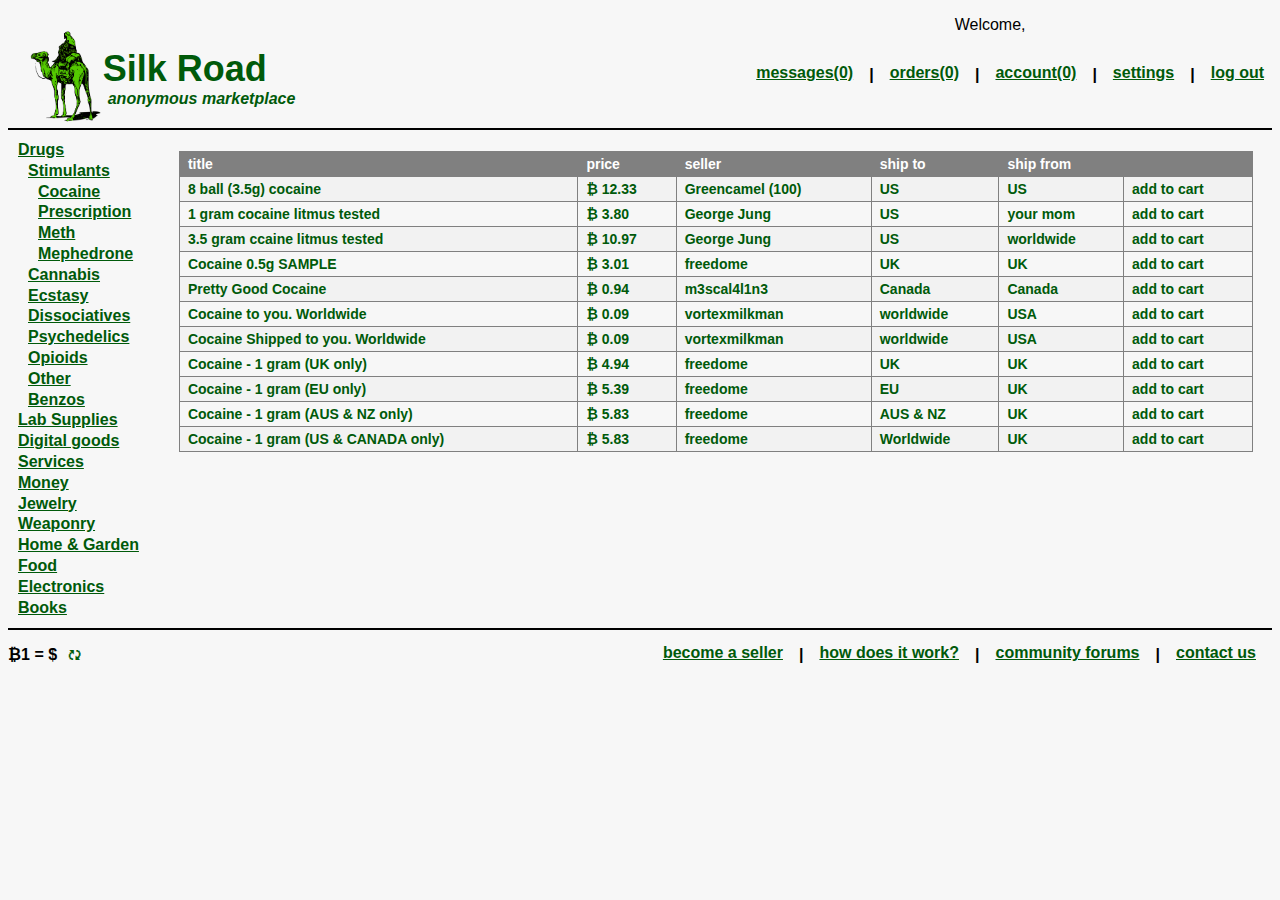
==== index.html @ ee255ea8 "Rename silkroad.html to index.html" ====
<!DOCTYPE html>
<html>
<head>
    <meta charset="utf-8">
    <title>Silk Road Museum</title>
    <link href="style.css" rel="stylesheet" type="text/css">
</head>
<body>
  <header>
  <div class="header">
    <img src="silkroadlogo.png" alt="Logo">
  </div>
    <h1>Silk Road</h1>
    <br>
    <br>
    <h2>anonymous marketplace</h2>
  <div class="header-right">
  <p style="color:black;font-weight:normal;text-align:center;">Welcome,</p>
  <ul class="menu">
    <li><a href="#">messages(0)</a></li>
    <p style="color:black;">|</p>
    <li><a href="#">orders(0)</a></li>
    <p style="color:black;">|</p>
    <li><a href="#">account(0)</a></li>
    <p style="color:black;">|</p>
    <li><a href="#">settings</a></li>
    <p style="color:black;">|</p>
    <li><a href="#">log out</a></li>
  </ul>
  </div>
  </header>
  <div class="header-line"></div>
   <ul class="products">
    <li><a href="#">Drugs</a></li>
        <ul class="subproducts">
        <li><a href="#">Stimulants</a></li>
                <ul class="subproducts">
                <li><a href="#">Cocaine</a></li>
                <li><a href="#">Prescription</a></li>
                <li><a href="#">Meth</a></li>
                <li><a href="#">Mephedrone</a></li>
                </ul>
        <li><a href="#">Cannabis</a></li>
        <li><a href="#">Ecstasy</a></li>
        <li><a href="#">Dissociatives</a></li>
        <li><a href="#">Psychedelics</a></li>
        <li><a href="#">Opioids</a></li>
        <li><a href="#">Other</a></li>
        <li><a href="#">Benzos</a></li>
        </ul>
    <li><a href="#">Lab Supplies</a></li>
    <li><a href="#">Digital goods</a></li>
    <li><a href="#">Services</a></li>
    <li><a href="#">Money</a></li>
    <li><a href="#">Jewelry</a></li>
    <li><a href="#">Weaponry</a></li>
    <li><a href="#">Home & Garden</a></li>
    <li><a href="#">Food</a></li>
    <li><a href="#">Electronics</a></li>
    <li><a href="#">Books</a></li>

  </ul>
    <table>
    <tr>
      <th>title</th>
      <th>price</th>
      <th>seller</th>
      <th>ship to</th>
      <th>ship from</th>
      <th></th>
    </br>
    <tr>
      <td>8 ball (3.5g) cocaine</td>
      <td>₿ 12.33</td>
      <td>Greencamel (100)</td>
      <td>US</td>
      <td>US</td>
      <td>add to cart</td>
    </tr>
    <tr>
      <td>1 gram cocaine litmus tested</td>
      <td>₿ 3.80</td>
      <td>George Jung</td>
      <td>US</td>
      <td>your mom</td>
      <td>add to cart</td>
    </tr>
    <tr>
      <td>3.5 gram ccaine litmus tested</td>
      <td>₿ 10.97</td>
      <td>George Jung</td>
      <td>US</td>
      <td>worldwide</td>
      <td>add to cart</td>
    </tr>
        <tr>
      <td>Cocaine 0.5g SAMPLE</td>
      <td>₿ 3.01</td>
      <td>freedome</td>
      <td>UK</td>
      <td>UK</td>
      <td>add to cart</td>
    </tr>
        <tr>
      <td>Pretty Good Cocaine</td>
      <td>₿ 0.94</td>
      <td>m3scal4l1n3</td>
      <td>Canada</td>
      <td>Canada</td>
      <td>add to cart</td>
    </tr>
        <tr>
      <td>Cocaine to you. Worldwide</td>
      <td>₿ 0.09</td>
      <td>vortexmilkman</td>
      <td>worldwide</td>
      <td>USA</td>
      <td>add to cart</td>
    </tr>
        <tr>
      <td>Cocaine Shipped to you. Worldwide</td>
      <td>₿ 0.09</td>
      <td>vortexmilkman</td>
      <td>worldwide</td>
      <td>USA</td>
      <td>add to cart</td>
    </tr>
        <tr>
      <td>Cocaine - 1 gram (UK only)</td>
      <td>₿ 4.94</td>
      <td>freedome</td>
      <td>UK</td>
      <td>UK</td>
      <td>add to cart</td>
    </tr>
        <tr>
      <td>Cocaine - 1 gram (EU only)</td>
      <td>₿ 5.39</td>
      <td>freedome</td>
      <td>EU</td>
      <td>UK</td>
      <td>add to cart</td>
    </tr>
        <tr>
      <td>Cocaine - 1 gram (AUS & NZ only)</td>
      <td>₿ 5.83</td>
      <td>freedome</td>
      <td>AUS & NZ</td>
      <td>UK</td>
      <td>add to cart</td>
    </tr>
        <tr>
      <td>Cocaine - 1 gram (US & CANADA only)</td>
      <td>₿ 5.83</td>
      <td>freedome</td>
      <td>Worldwide</td>
      <td>UK</td>
      <td>add to cart</td>
    </tr>
  </table>
  <div class="header-linebottom"></div>
  <div class="footer-left">
    <p style="color:black;">₿1 = $<span id="price"></span>  <button class="button">🗘</button></p>
            <script>
          var btn = document.querySelector("button");
        var priceDisplay = document.querySelector("#price"); 

        btn.addEventListener("click", function(){
          var XHR = new XMLHttpRequest();
          
          XHR.onreadystatechange = function(){
            if (XHR.readyState == 4 && XHR.status == 200){
              var data = JSON.parse(XHR.responseText);
              var price = data.bpi.USD.rate;
              priceDisplay.innerText = price;
            }
          }
          var url = "https://api.coindesk.com/v1/bpi/currentprice.json";
          XHR.open("GET", url);
          XHR.send();
        });
        </script>
  </div>
    <div class="footer-right">
  <ul class="menu">
    <li><a href="#">become a seller</a></li>
    <p style="color:black;">|</p>
    <li><a href="#">how does it work?</a></li>
    <p style="color:black;">|</p>
    <li><a href="#">community forums</a></li>
    <p style="color:black;">|</p>
    <li><a href="#">contact us</a></li>
  </ul>
  </div>
</body>
</html>
---- style.css ----
html {
  font-size: 18px;
  font-weight: normal;
  font-family: "Helvetica", sans-serif;
  color: #005A0A;
  background: #F7F7F7
}

.header {
  background-color: #F7F7F7;
  padding: 20px;
  text-align: left;
  position: relative;
  top: 0px;
  left: 0px;
}
.header-right {
  font-size: 16px;
  margin-bottom: 0px;
  float: right;    
  font-weight: bold;
  position: absolute;
  top: 0px;
  right: 0px;
}
.footer-right {
  font-size: 16px;
  margin-bottom: 0px;
  float: right;    
  font-weight: bold;
}
.footer-left {
  font-size: 16px;
  margin-bottom: 0px;
  float: left;    
  font-weight: bold;
}
.header img {
  float: left;  
  height: 100px;
  width: auto;
}
.header-line {
  height: 2px;
  background-color: #000;
  width: 100%;
  margin-top: auto;
  display: flex;
}
.header-linebottom {
  height: 2px;
  background-color: #000;
  width: 100%;
  margin-top: auto;
  display: flex;
}
h1 {
 float: left;    
 margin: 0 0 0 0px;
 text-align: left;
}

h2 {
  float: left;    
  margin: 0 0 0 5px;
  text-align: left;
  font-size: 16px;
  font-style: italic;
}
table {
  width: 85%;
  border-collapse: collapse;
  font-size: 14px;
  font-weight: bold;
}
th, td {
  border: 1px solid grey;
  padding: 8px;
  text-align: left;
  line-height: 8px;
}
th {
  background-color: grey;
  color: white;
}
tr:nth-child(even) {
  background-color: #f2f2f2;
}
.menu {
  display: flex;
  color: #005A0A;
  justify-content: space-between;
  list-style-type: none;
  margin: 0;
  padding: 5;
  overflow: hidden;
 }
.menu li {
  float: left;
}
.menu a {
  display: block;
  text-align: center;
  padding: 14px 16px;
  color: #005A0A;

}
.menu a:hover {
  background-color:;
}
.products {
  font-size: 16px;
  line-height: 130%;
  font-weight: bold;
  float: left;
  color: #005A0A;
  justify-content: space-between;
  list-style-type: none;
  margin: 0px 30px 0px 0px;
  padding: 10px;
  overflow: hidden;
 }
 .products li {
}
.products a {
  text-align: center;
  color: #005A0A;
}
.products a:hover {
  background-color:;
}
.subproducts {
  font-size: 16px;
  font-weight: bold;
  color: #005A0A;
  justify-content: space-between;
  list-style-type: none;
  margin: 0px;
  padding: 0 0 0 10px;
  overflow: hidden;
 }
 .button {
  background-color: #F7F7F7; /* Green */
  border: none;
  color: #005A0A;
  text-align: center;
  text-decoration: none;
  display: inline-block;
}
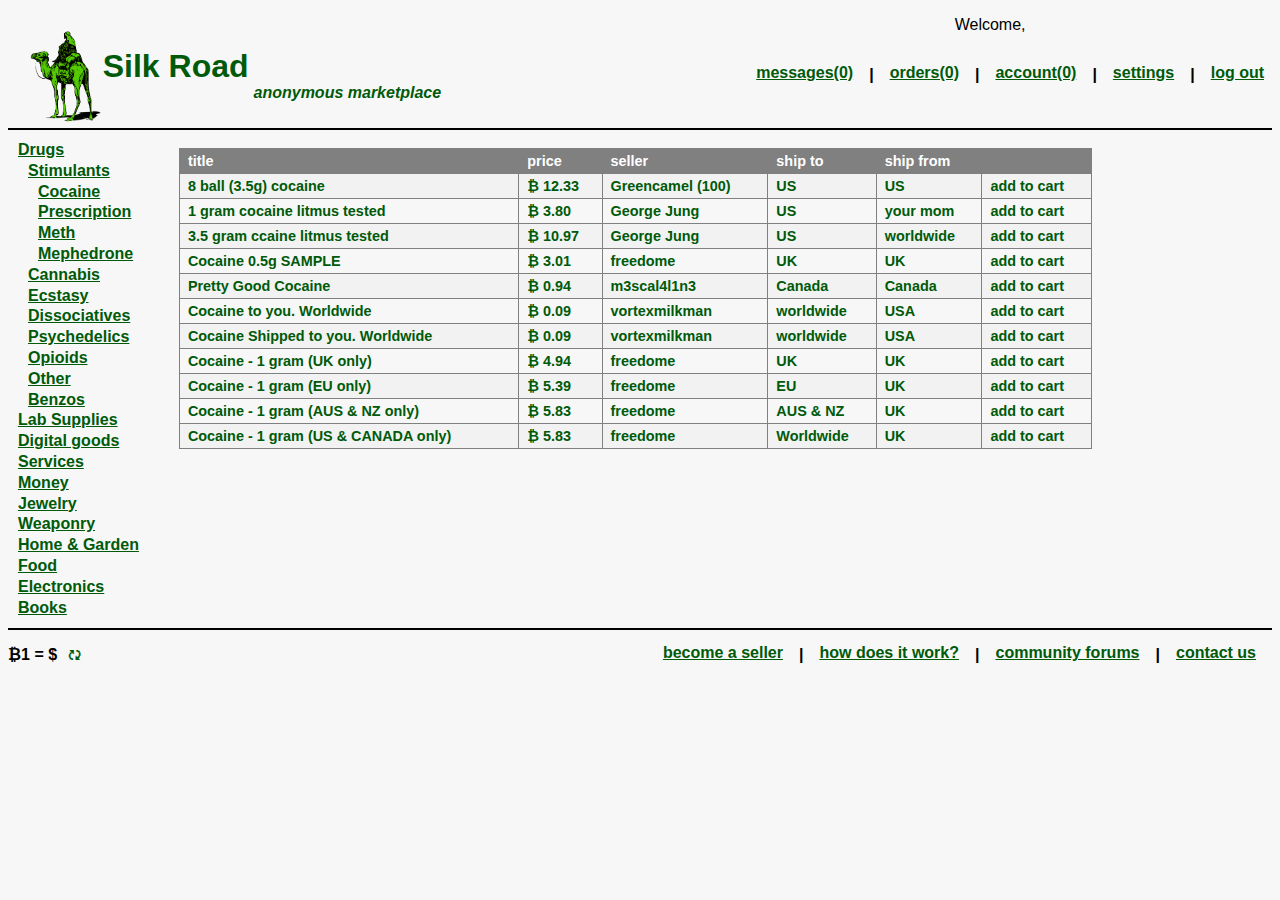
==== commit a953ca88: "update" ====
--- a/index.html
+++ b/index.html
@@ -2,6 +2,7 @@
 <html>
 <head>
     <meta charset="utf-8">
+    <meta name="viewport" content="width=device-width, initial-scale=1.0">
     <title>Silk Road Museum</title>
     <link href="style.css" rel="stylesheet" type="text/css">
 </head>
@@ -17,49 +18,49 @@
   <div class="header-right">
   <p style="color:black;font-weight:normal;text-align:center;">Welcome,</p>
   <ul class="menu">
-    <li><a href="#">messages(0)</a></li>
+    <li><a href="freeross.html">messages(0)</a></li>
     <p style="color:black;">|</p>
-    <li><a href="#">orders(0)</a></li>
+    <li><a href="freeross.html">orders(0)</a></li>
     <p style="color:black;">|</p>
-    <li><a href="#">account(0)</a></li>
+    <li><a href="freeross.html">account(0)</a></li>
     <p style="color:black;">|</p>
-    <li><a href="#">settings</a></li>
+    <li><a href="freeross.html">settings</a></li>
     <p style="color:black;">|</p>
-    <li><a href="#">log out</a></li>
+    <li><a href="freeross.html">log out</a></li>
   </ul>
   </div>
   </header>
   <div class="header-line"></div>
    <ul class="products">
-    <li><a href="#">Drugs</a></li>
+    <li><a href="freeross.html">Drugs</a></li>
         <ul class="subproducts">
-        <li><a href="#">Stimulants</a></li>
+        <li><a href="freeross.html">Stimulants</a></li>
                 <ul class="subproducts">
-                <li><a href="#">Cocaine</a></li>
-                <li><a href="#">Prescription</a></li>
-                <li><a href="#">Meth</a></li>
-                <li><a href="#">Mephedrone</a></li>
+                <li><a href="freeross.html">Cocaine</a></li>
+                <li><a href="freeross.html">Prescription</a></li>
+                <li><a href="freeross.html">Meth</a></li>
+                <li><a href="freeross.html">Mephedrone</a></li>
                 </ul>
-        <li><a href="#">Cannabis</a></li>
-        <li><a href="#">Ecstasy</a></li>
-        <li><a href="#">Dissociatives</a></li>
-        <li><a href="#">Psychedelics</a></li>
-        <li><a href="#">Opioids</a></li>
-        <li><a href="#">Other</a></li>
-        <li><a href="#">Benzos</a></li>
+        <li><a href="freeross.html">Cannabis</a></li>
+        <li><a href="freeross.html">Ecstasy</a></li>
+        <li><a href="freeross.html">Dissociatives</a></li>
+        <li><a href="freeross.html">Psychedelics</a></li>
+        <li><a href="freeross.html">Opioids</a></li>
+        <li><a href="freeross.html">Other</a></li>
+        <li><a href="freeross.html">Benzos</a></li>
         </ul>
-    <li><a href="#">Lab Supplies</a></li>
-    <li><a href="#">Digital goods</a></li>
-    <li><a href="#">Services</a></li>
-    <li><a href="#">Money</a></li>
-    <li><a href="#">Jewelry</a></li>
-    <li><a href="#">Weaponry</a></li>
-    <li><a href="#">Home & Garden</a></li>
-    <li><a href="#">Food</a></li>
-    <li><a href="#">Electronics</a></li>
-    <li><a href="#">Books</a></li>
-
+    <li><a href="freeross.html">Lab Supplies</a></li>
+    <li><a href="freeross.html">Digital goods</a></li>
+    <li><a href="freeross.html">Services</a></li>
+    <li><a href="freeross.html">Money</a></li>
+    <li><a href="freeross.html">Jewelry</a></li>
+    <li><a href="freeross.html">Weaponry</a></li>
+    <li><a href="freeross.html">Home & Garden</a></li>
+    <li><a href="freeross.html">Food</a></li>
+    <li><a href="freeross.html">Electronics</a></li>
+    <li><a href="freeross.html">Books</a></li>
   </ul>
+  <div class="table-container">
     <table>
     <tr>
       <th>title</th>
@@ -158,16 +159,17 @@
       <td>add to cart</td>
     </tr>
   </table>
+  </div>
   <div class="header-linebottom"></div>
   <div class="footer-left">
     <p style="color:black;">₿1 = $<span id="price"></span>  <button class="button">🗘</button></p>
             <script>
           var btn = document.querySelector("button");
-        var priceDisplay = document.querySelector("#price"); 
+        var priceDisplay = document.querySelector("#price");
 
         btn.addEventListener("click", function(){
           var XHR = new XMLHttpRequest();
-          
+
           XHR.onreadystatechange = function(){
             if (XHR.readyState == 4 && XHR.status == 200){
               var data = JSON.parse(XHR.responseText);
@@ -183,13 +185,13 @@
   </div>
     <div class="footer-right">
   <ul class="menu">
-    <li><a href="#">become a seller</a></li>
+    <li><a href="freeross.html">become a seller</a></li>
     <p style="color:black;">|</p>
-    <li><a href="#">how does it work?</a></li>
+    <li><a href="freeross.html">how does it work?</a></li>
     <p style="color:black;">|</p>
-    <li><a href="#">community forums</a></li>
+    <li><a href="freeross.html">community forums</a></li>
     <p style="color:black;">|</p>
-    <li><a href="#">contact us</a></li>
+    <li><a href="freeross.html">contact us</a></li>
   </ul>
   </div>
 </body>
--- a/style.css
+++ b/style.css
@@ -1,5 +1,5 @@
 html {
-  font-size: 18px;
+  font-size: 1em;
   font-weight: normal;
   font-family: "Helvetica", sans-serif;
   color: #005A0A;
@@ -15,30 +15,30 @@
   left: 0px;
 }
 .header-right {
-  font-size: 16px;
+  font-size: 1em;
   margin-bottom: 0px;
-  float: right;    
+  float: right;
   font-weight: bold;
   position: absolute;
   top: 0px;
   right: 0px;
 }
 .footer-right {
-  font-size: 16px;
+  font-size: 1em;
   margin-bottom: 0px;
-  float: right;    
+  float: right;
   font-weight: bold;
 }
 .footer-left {
-  font-size: 16px;
+  font-size: 1em;
   margin-bottom: 0px;
-  float: left;    
+  float: left;
   font-weight: bold;
 }
 .header img {
-  float: left;  
+  max-width: 100%;
+  float: left;
   height: 100px;
-  width: auto;
 }
 .header-line {
   height: 2px;
@@ -55,13 +55,13 @@
   display: flex;
 }
 h1 {
- float: left;    
+ float: left;
  margin: 0 0 0 0px;
  text-align: left;
 }
 
 h2 {
-  float: left;    
+  float: left;
   margin: 0 0 0 5px;
   text-align: left;
   font-size: 16px;
@@ -70,14 +70,17 @@
 table {
   width: 85%;
   border-collapse: collapse;
-  font-size: 14px;
+  font-size: 0.9em;
   font-weight: bold;
+  table-layout: auto;
 }
 th, td {
   border: 1px solid grey;
   padding: 8px;
   text-align: left;
   line-height: 8px;
+  word-wrap: break-word;
+  max-width: 100%;
 }
 th {
   background-color: grey;
@@ -109,7 +112,7 @@
   background-color:;
 }
 .products {
-  font-size: 16px;
+  font-size: 1em;
   line-height: 130%;
   font-weight: bold;
   float: left;
@@ -130,7 +133,7 @@
   background-color:;
 }
 .subproducts {
-  font-size: 16px;
+  font-size: 1em;
   font-weight: bold;
   color: #005A0A;
   justify-content: space-between;
@@ -146,4 +149,8 @@
   text-align: center;
   text-decoration: none;
   display: inline-block;
-}+}
+.table-container {
+  width: 85%;
+  overflow-x: auto;
+}
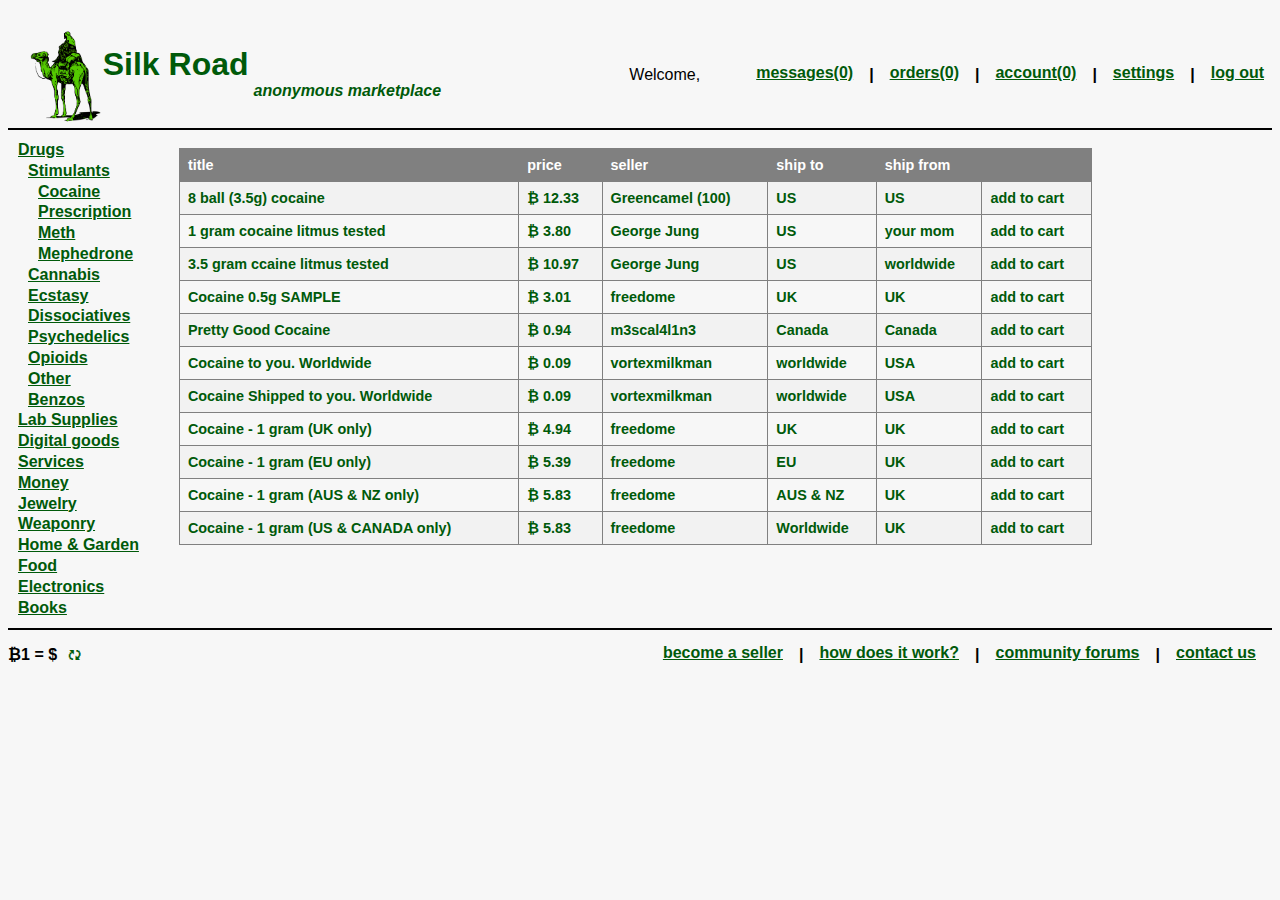
==== commit 4f8af860: "upload" ====
--- a/index.html
+++ b/index.html
@@ -10,13 +10,14 @@
   <header>
   <div class="header">
     <img src="silkroadlogo.png" alt="Logo">
-  </div>
+    <br>
     <h1>Silk Road</h1>
     <br>
     <br>
     <h2>anonymous marketplace</h2>
+  </div>
   <div class="header-right">
-  <p style="color:black;font-weight:normal;text-align:center;">Welcome,</p>
+  <p style="color:black;font-weight:normal;text-align:center;">Welcome, <i></i></p>
   <ul class="menu">
     <li><a href="freeross.html">messages(0)</a></li>
     <p style="color:black;">|</p>
--- a/style.css
+++ b/style.css
@@ -15,12 +15,13 @@
   left: 0px;
 }
 .header-right {
+  display: flex;
   font-size: 1em;
-  margin-bottom: 0px;
+  margin-bottom: auto;
   float: right;
   font-weight: bold;
   position: absolute;
-  top: 0px;
+  top: 50px;
   right: 0px;
 }
 .footer-right {
@@ -78,7 +79,7 @@
   border: 1px solid grey;
   padding: 8px;
   text-align: left;
-  line-height: 8px;
+  line-height: auto;
   word-wrap: break-word;
   max-width: 100%;
 }
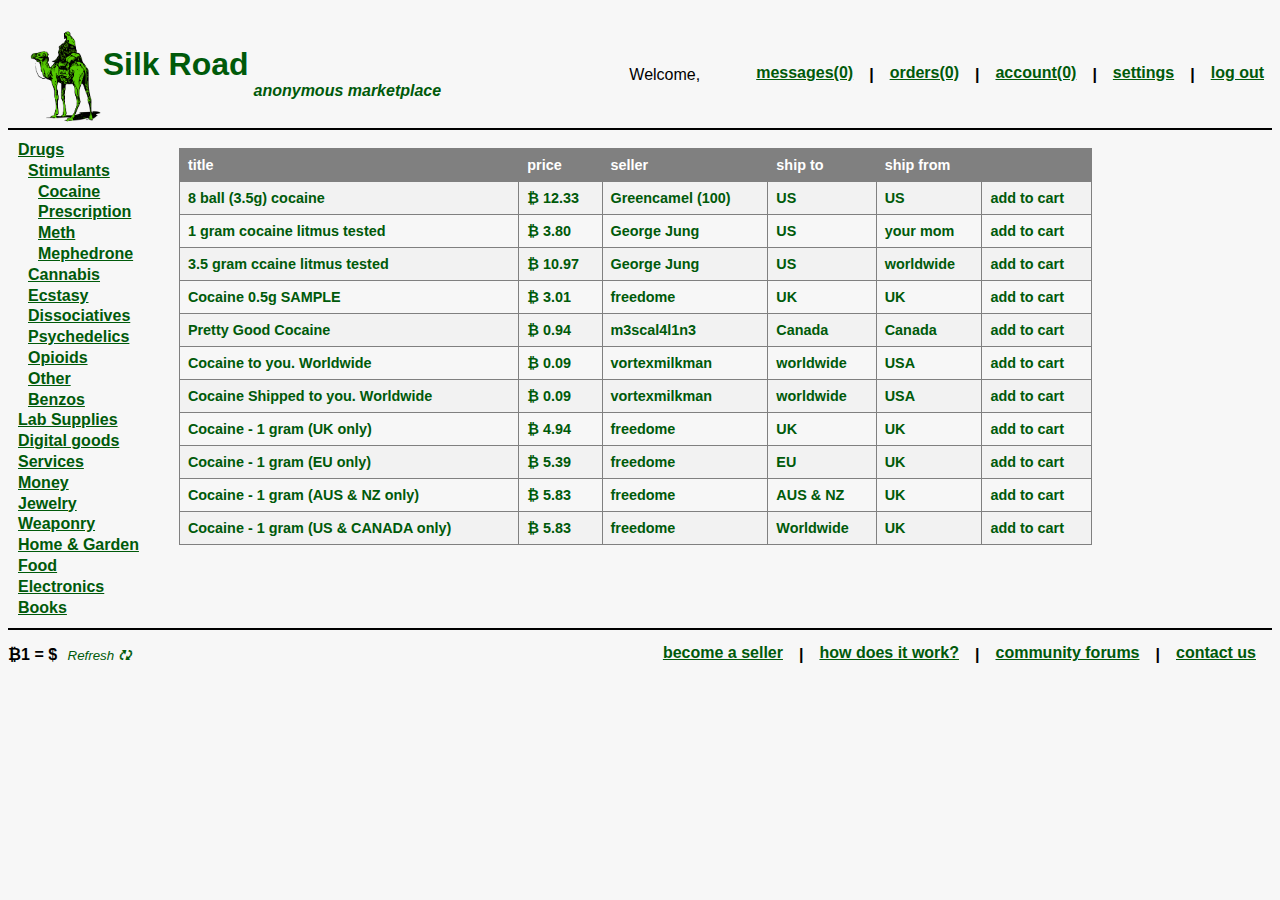
==== commit 3d48154e: "Update index.html" ====
--- a/index.html
+++ b/index.html
@@ -8,6 +8,7 @@
 </head>
 <body>
   <header>
+  <div class="container">
   <div class="header">
     <img src="silkroadlogo.png" alt="Logo">
     <br>
@@ -29,6 +30,7 @@
     <p style="color:black;">|</p>
     <li><a href="freeross.html">log out</a></li>
   </ul>
+  </div>
   </div>
   </header>
   <div class="header-line"></div>
@@ -163,7 +165,7 @@
   </div>
   <div class="header-linebottom"></div>
   <div class="footer-left">
-    <p style="color:black;">₿1 = $<span id="price"></span>  <button class="button">🗘</button></p>
+    <p style="color:black;">₿1 = $<span id="price"></span>  <button class="button"><i>Refresh 🗘</i></button></p>
             <script>
           var btn = document.querySelector("button");
         var priceDisplay = document.querySelector("#price");
--- a/style.css
+++ b/style.css
@@ -155,3 +155,13 @@
   width: 85%;
   overflow-x: auto;
 }
+.container {
+    display: auto;
+    flex-wrap: wrap;
+}
+
+@media (max-width: 768px) {
+    .container {
+        flex-direction: column;
+    }
+}
